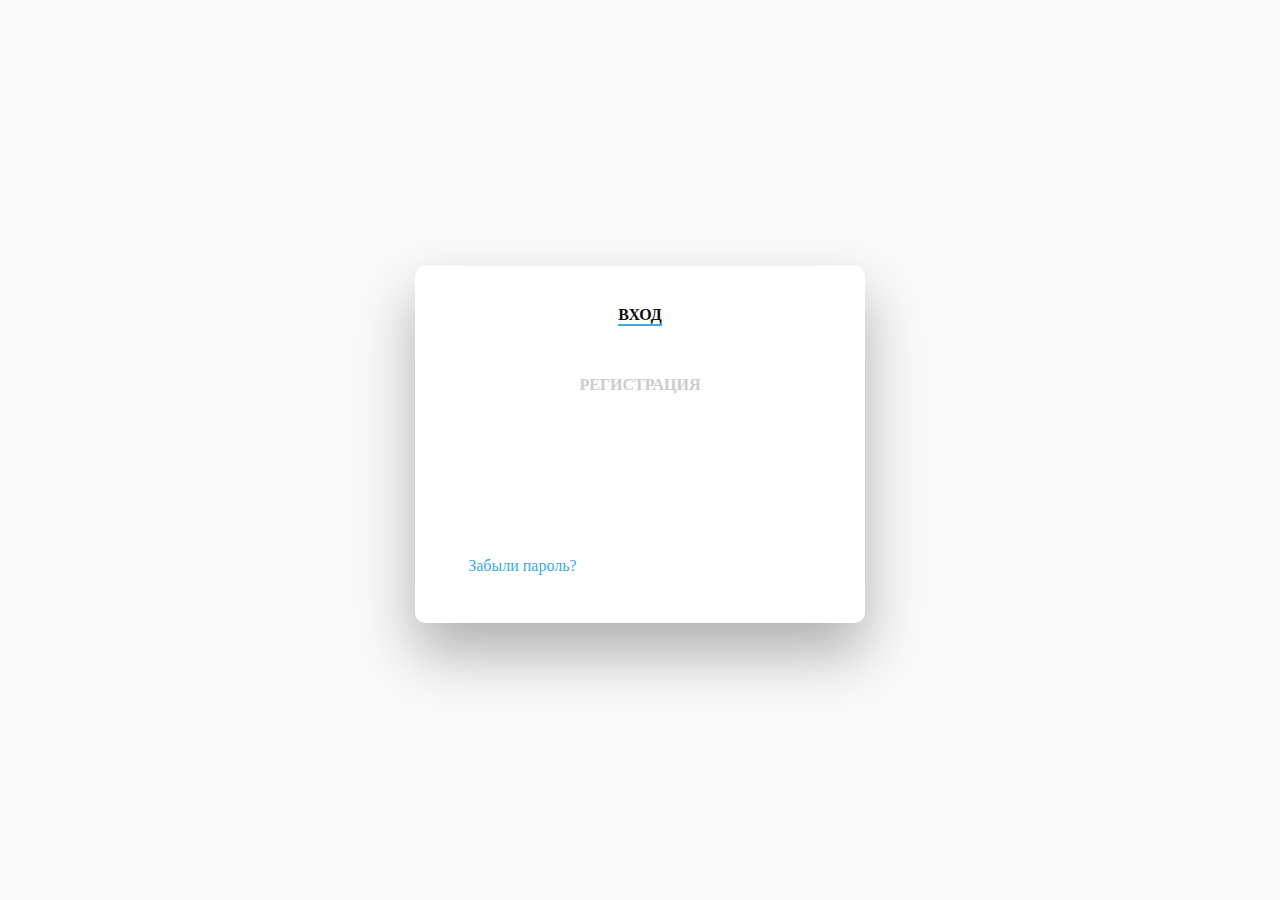
==== templates/index.html @ b48f46eb "Initial commit" ====
<!DOCTYPE html>
<html lang="ru">
<head>
    <meta charset="UTF-8">
    <title>Вход • Smart boat controller</title>
    <link rel="stylesheet" href="/static/style.css">
</head>
<body>
<div class="wrapper fadeInDown">
    <div id="formContent">
        <!-- Tabs Titles -->
        <h2 class="active">Вход</h2>
        <h2 class="inactive underlineHover">Регистрация</h2>
        <form>
            <input type="text" id="login" class="fadeIn" name="login" placeholder="Email">
            <input type="password" id="password" class="fadeIn" name="login" placeholder="Пароль">
            <a class="underlineHover" href="#">Забыли пароль?</a>
            <input type="submit" class="fadeIn" value="Войти">
        </form>
    </div>
</div>
</body>
</html>
---- static/style.css ----
/* Переменные */
:root {
  --loginColor: #39ace1;
  --loginsColor: rgba(95,186,233,0.4);
}

/* Основа */
body {
  background-color: #fafafa;
  font-family: "Hero";
  height: 97vh;
}

a {
  color: var(--loginColor);
  display:inline-block;
  text-decoration: none;
  height: 54px;
  padding: 18px 20px;
  text-align: center;
  font-size: 16px;
  margin: 5px 5px 5px 5px;
  width: 40%;
}

h2 {
  text-align: center;
  font-size: 16px;
  font-weight: 600;
  text-transform: uppercase;
  display:inline-block;
  margin: 40px 8px 10px 8px;
  color: #cccccc;
}



/* Структура */
.wrapper {
  display: flex;
  align-items: center;
  flex-direction: column;
  justify-content: center;
  width: 100%;
  min-height: 100%;
  padding: 20px;
}

#formContent {
  -webkit-border-radius: 10px 10px 10px 10px;
  border-radius: 10px 10px 10px 10px;
  background: #fff;
  padding: 40px;
  width: 90%;
  max-width: 450px;
  position: relative;
  padding: 0px;
  -webkit-box-shadow: 0 30px 60px 0 rgba(0,0,0,0.3);
  box-shadow: 0 30px 60px 0 rgba(0,0,0,0.3);
  text-align: center;
  display: flex;
  flex-direction: column;
  align-items: center;
  justify-content: center;
  margin: 0 auto;
}

/* TABS */
h2.inactive {
  color: #cccccc;
}

h2.active {
  color: #0d0d0d;
  border-bottom: 2px solid var(--loginColor);
}



/* FORM TYPOGRAPHY*/
input[type=button], input[type=submit], input[type=reset]  {
  background-color: var(--loginColor);
  border: none;
  color: white;
  padding: 18px 40px;
  height: 54px;
  text-align: center;
  text-decoration: none;
  display: inline-block;
  text-transform: uppercase;
  font-size: 16px;
  -webkit-box-shadow: 0 10px 30px 0 rgba(95,186,233,0.4);
  box-shadow: 0 10px 30px 0 rgba(95,186,233,0.4);
  -webkit-border-radius: 5px 5px 5px 5px;
  border-radius: 5px 5px 5px 5px;
  margin: 5px 20px 30px 20px;
  -webkit-transition: all 0.3s ease-in-out;
  -moz-transition: all 0.3s ease-in-out;
  -ms-transition: all 0.3s ease-in-out;
  -o-transition: all 0.3s ease-in-out;
  transition: all 0.3s ease-in-out;
  width: 42.5%;
}

input[type=button]:hover, input[type=submit]:hover, input[type=reset]:hover  {
    background-color: #199cс1;
}

input[type=button]:active, input[type=submit]:active, input[type=reset]:active  {
  -moz-transform: scale(0.95);
  -webkit-transform: scale(0.95);
  -o-transform: scale(0.95);
  -ms-transform: scale(0.95);
  transform: scale(0.95);
}

input[type=text], input[type=password] {
  font-family: "Hero";
  background-color: #f6f6f6;
  border: none;
  color: #6f6f6f;
  padding: 15px 25px;
  text-align: left;
  text-decoration: none;
  display: inline-block;
  font-size: 17px;
  margin: 5px;
  height: 54px;
  width: 85%;
  border: 2px solid #f6f6f6;
  -webkit-transition: all 0.5s ease-in-out;
  -moz-transition: all 0.5s ease-in-out;
  -ms-transition: all 0.5s ease-in-out;
  -o-transition: all 0.5s ease-in-out;
  transition: all 0.5s ease-in-out;
  -webkit-border-radius: 5px 5px 5px 5px;
  border-radius: 5px 5px 5px 5px;
}

input[type=text]:focus, input[type=password]:focus {
  background-color: #fff;
  border: 1px solid var(--loginColor);
  -webkit-box-shadow: 0 10px 30px 0 rgba(95,186,233,0.4);
  box-shadow: 0 10px 30px 0 rgba(95,186,233,0.4);
}

input[type=text]:placeholder, input[type=password]:password {
  color: #cccccc;
}



/* ANIMATIONS */

/* Simple CSS3 Fade-in-down Animation */
.fadeInDown {
  -webkit-animation-name: fadeInDown;
  animation-name: fadeInDown;
  -webkit-animation-duration: 1s;
  animation-duration: 1s;
  -webkit-animation-fill-mode: both;
  animation-fill-mode: both;
}

@-webkit-keyframes fadeInDown {
  0% {
    opacity: 0;
    -webkit-transform: translate3d(0, -100%, 0);
    transform: translate3d(0, -100%, 0);
  }
  100% {
    opacity: 1;
    -webkit-transform: none;
    transform: none;
  }
}

@keyframes fadeInDown {
  0% {
    opacity: 0;
    -webkit-transform: translate3d(0, -100%, 0);
    transform: translate3d(0, -100%, 0);
  }
  100% {
    opacity: 1;
    -webkit-transform: none;
    transform: none;
  }
}

/* Simple CSS3 Fade-in Animation */
@-webkit-keyframes fadeIn { from { opacity:0; } to { opacity:1; } }
@-moz-keyframes fadeIn { from { opacity:0; } to { opacity:1; } }
@keyframes fadeIn { from { opacity:0; } to { opacity:1; } }

.fadeIn {
  opacity:0;
  -webkit-animation:fadeIn ease-in 1;
  -moz-animation:fadeIn ease-in 1;
  animation:fadeIn ease-in 1;

  -webkit-animation-fill-mode:forwards;
  -moz-animation-fill-mode:forwards;
  animation-fill-mode:forwards;

  -webkit-animation-duration:1s;
  -moz-animation-duration:1s;
  animation-duration:1s;
}

/* Simple CSS3 Fade-in Animation */
.underlineHover:after {
  display: block;
  left: 0;
  bottom: -10px;
  width: 0;
  height: 2px;
  background-color: var(--loginColor);
  content: "";
  transition: width 0.2s;
}

.underlineHover:hover {
  color: #0d0d0d;
}

.underlineHover:hover:after{
  width: 100%;
}

/* OTHERS */
*:focus {
    outline: none;
}

* {
  box-sizing: border-box;
}
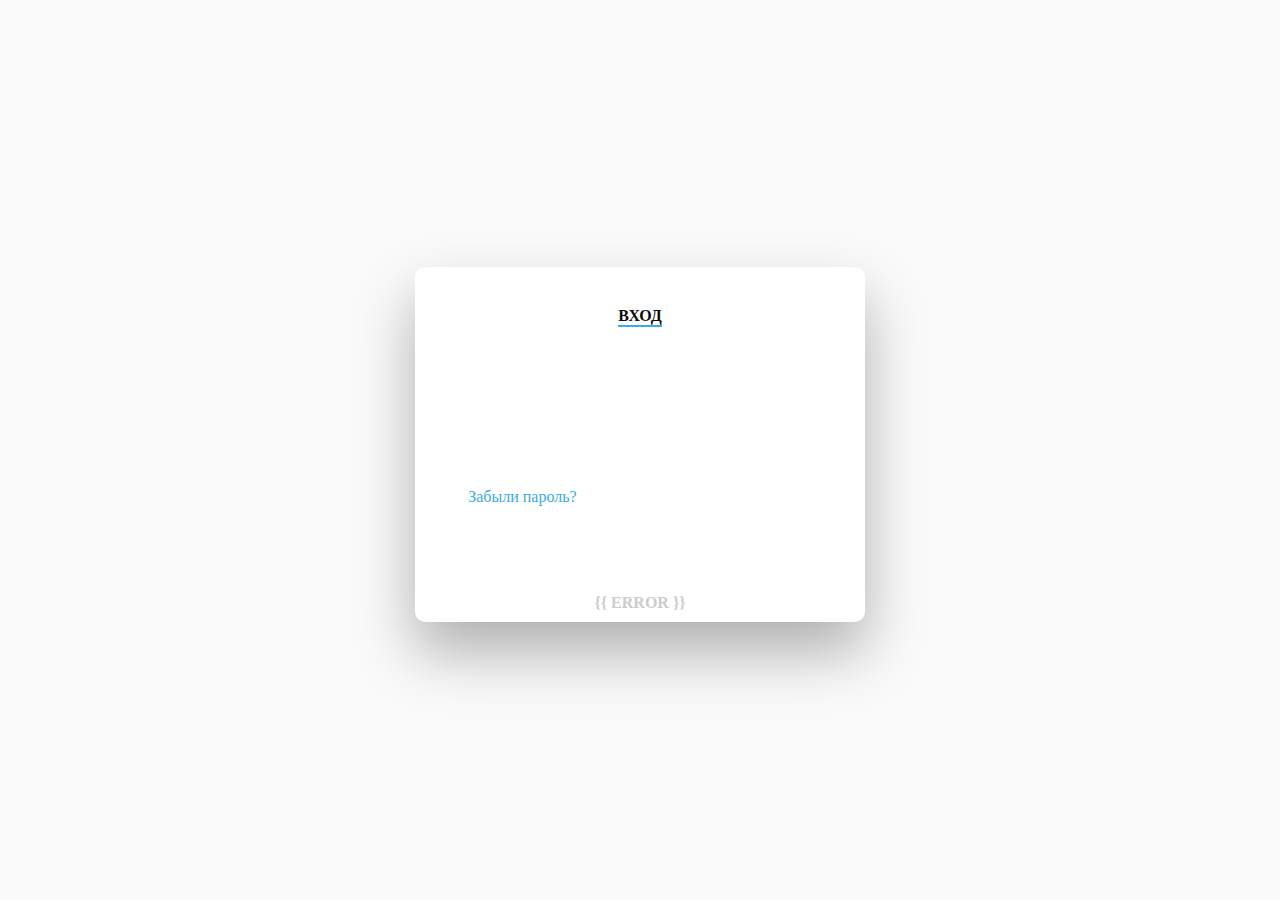
==== commit 586d88f6: "Initial commit" ====
--- a/templates/index.html
+++ b/templates/index.html
@@ -8,14 +8,13 @@
 <body>
 <div class="wrapper fadeInDown">
     <div id="formContent">
-        <!-- Tabs Titles -->
         <h2 class="active">Вход</h2>
-        <h2 class="inactive underlineHover">Регистрация</h2>
         <form>
-            <input type="text" id="login" class="fadeIn" name="login" placeholder="Email">
-            <input type="password" id="password" class="fadeIn" name="login" placeholder="Пароль">
+            <input type="text" id="username" class="fadeIn" name="username" placeholder="Email или имя пользователя">
+            <input type="password" id="password" class="fadeIn" name="password" placeholder="Пароль">
             <a class="underlineHover" href="#">Забыли пароль?</a>
             <input type="submit" class="fadeIn" value="Войти">
+            <h2>{{ error }}</h2>
         </form>
     </div>
 </div>
